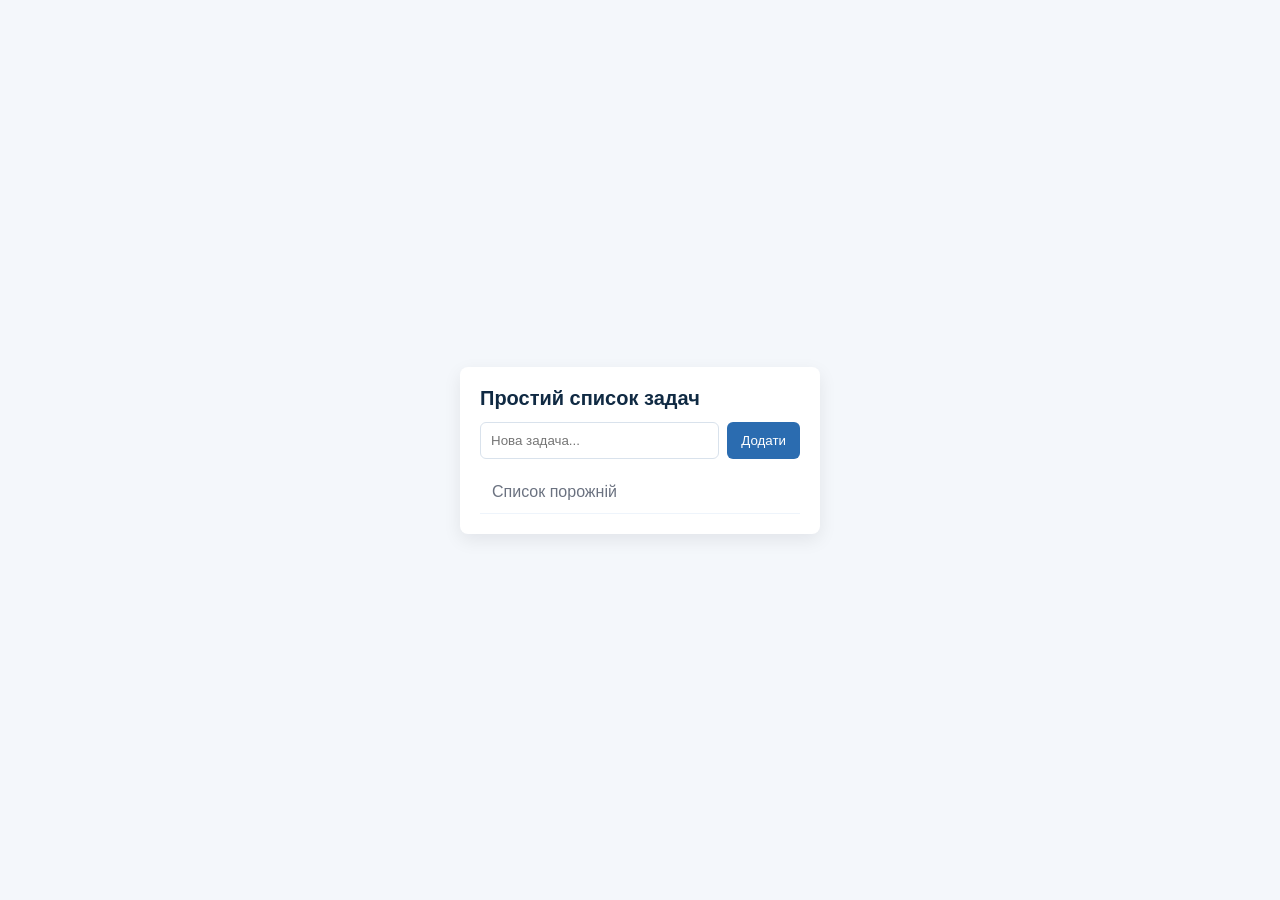
==== todo/index.html @ 8043ec1e "Initial commit: todo and password-generator apps" ====
<!doctype html>
<html lang="uk">
<head>
  <meta charset="utf-8" />
  <meta name="viewport" content="width=device-width,initial-scale=1" />
  <title>Простий список задач</title>
  <link rel="stylesheet" href="style.css">
 </head>
<body>
  <main class="app">
    <h1>Простий список задач</h1>
    <form id="task-form">
      <input id="task-input" placeholder="Нова задача..." autocomplete="off" />
      <button type="submit">Додати</button>
    </form>
    <ul id="task-list"></ul>
  </main>
  <script src="app.js"></script>
</body>
</html>
---- todo/style.css ----
:root{--bg:#f4f7fb;--card:#ffffff;--accent:#2b6cb0}
*{box-sizing:border-box;font-family:Segoe UI,Roboto,Arial,sans-serif}
body{background:var(--bg);margin:0;display:flex;align-items:center;justify-content:center;height:100vh}
.app{width:360px;background:var(--card);padding:20px;border-radius:8px;box-shadow:0 6px 18px rgba(10,10,20,0.08)}
h1{margin:0 0 12px;font-size:20px;color:#102a43}
form{display:flex;gap:8px;margin-bottom:12px}
input{flex:1;padding:10px;border:1px solid #d9e2ec;border-radius:6px}
button{padding:10px 14px;background:var(--accent);color:#fff;border:none;border-radius:6px;cursor:pointer}
ul{list-style:none;padding:0;margin:0}
li{display:flex;align-items:center;justify-content:space-between;padding:8px 10px;border-bottom:1px solid #eef4fb}
li.done span{text-decoration:line-through;opacity:0.6}
.actions{display:flex;gap:8px}
.icon-btn{background:transparent;border:0;cursor:pointer;padding:6px}
.empty{color:#6b7280;text-align:center;padding:12px}
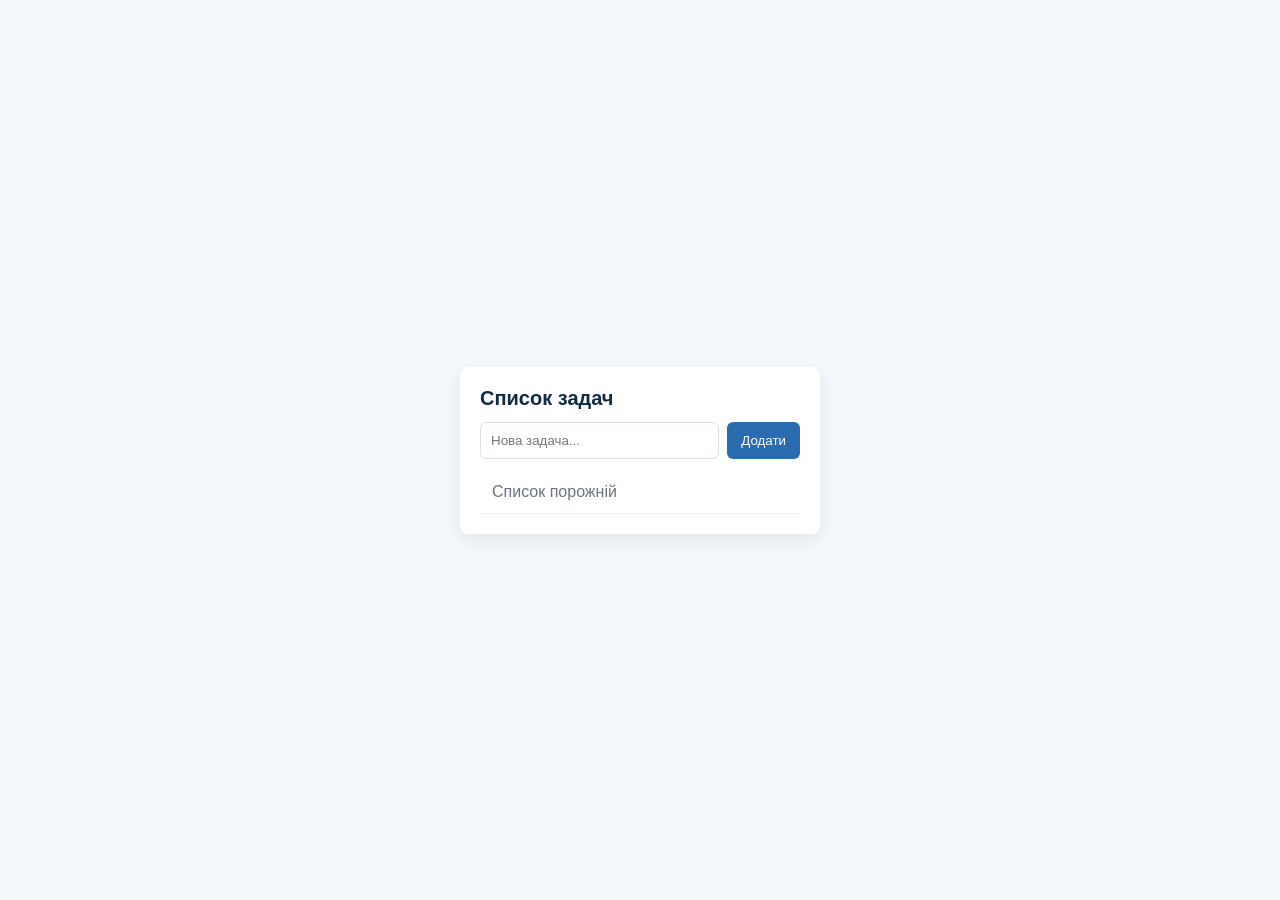
==== commit 1bec7ab4: "зробив додаток генерації паролю і To-do list manager" ====
--- a/todo/index.html
+++ b/todo/index.html
@@ -3,12 +3,12 @@
 <head>
   <meta charset="utf-8" />
   <meta name="viewport" content="width=device-width,initial-scale=1" />
-  <title>Простий список задач</title>
+  <title>Список задач</title>
   <link rel="stylesheet" href="style.css">
  </head>
 <body>
   <main class="app">
-    <h1>Простий список задач</h1>
+    <h1>Список задач</h1>
     <form id="task-form">
       <input id="task-input" placeholder="Нова задача..." autocomplete="off" />
       <button type="submit">Додати</button>
--- a/todo/style.css
+++ b/todo/style.css
@@ -1,14 +1,83 @@
-:root{--bg:#f4f7fb;--card:#ffffff;--accent:#2b6cb0}
-*{box-sizing:border-box;font-family:Segoe UI,Roboto,Arial,sans-serif}
-body{background:var(--bg);margin:0;display:flex;align-items:center;justify-content:center;height:100vh}
-.app{width:360px;background:var(--card);padding:20px;border-radius:8px;box-shadow:0 6px 18px rgba(10,10,20,0.08)}
-h1{margin:0 0 12px;font-size:20px;color:#102a43}
-form{display:flex;gap:8px;margin-bottom:12px}
-input{flex:1;padding:10px;border:1px solid #d9e2ec;border-radius:6px}
-button{padding:10px 14px;background:var(--accent);color:#fff;border:none;border-radius:6px;cursor:pointer}
-ul{list-style:none;padding:0;margin:0}
-li{display:flex;align-items:center;justify-content:space-between;padding:8px 10px;border-bottom:1px solid #eef4fb}
-li.done span{text-decoration:line-through;opacity:0.6}
-.actions{display:flex;gap:8px}
-.icon-btn{background:transparent;border:0;cursor:pointer;padding:6px}
-.empty{color:#6b7280;text-align:center;padding:12px}
+:root {
+  --bg: #f4f7fb;
+  --card: #ffffff;
+  --accent: #2b6cb0;
+}
+* {
+  box-sizing: border-box;
+  font-family:
+    Segoe UI,
+    Roboto,
+    Arial,
+    sans-serif;
+}
+body {
+  background: var(--bg);
+  margin: 0;
+  display: flex;
+  align-items: center;
+  justify-content: center;
+  height: 100vh;
+}
+.app {
+  width: 360px;
+  background: var(--card);
+  padding: 20px;
+  border-radius: 8px;
+  box-shadow: 0 6px 18px rgba(10, 10, 20, 0.08);
+}
+h1 {
+  margin: 0 0 12px;
+  font-size: 20px;
+  color: #102a43;
+}
+form {
+  display: flex;
+  gap: 8px;
+  margin-bottom: 12px;
+}
+input {
+  flex: 1;
+  padding: 10px;
+  border: 1px solid #d9e2ec;
+  border-radius: 6px;
+}
+button {
+  padding: 10px 14px;
+  background: var(--accent);
+  color: #fff;
+  border: none;
+  border-radius: 6px;
+  cursor: pointer;
+}
+ul {
+  list-style: none;
+  padding: 0;
+  margin: 0;
+}
+li {
+  display: flex;
+  align-items: center;
+  justify-content: space-between;
+  padding: 8px 10px;
+  border-bottom: 1px solid #eef4fb;
+}
+li.done span {
+  text-decoration: line-through;
+  opacity: 0.6;
+}
+.actions {
+  display: flex;
+  gap: 8px;
+}
+.icon-btn {
+  background: transparent;
+  border: 0;
+  cursor: pointer;
+  padding: 6px;
+}
+.empty {
+  color: #6b7280;
+  text-align: center;
+  padding: 12px;
+}
